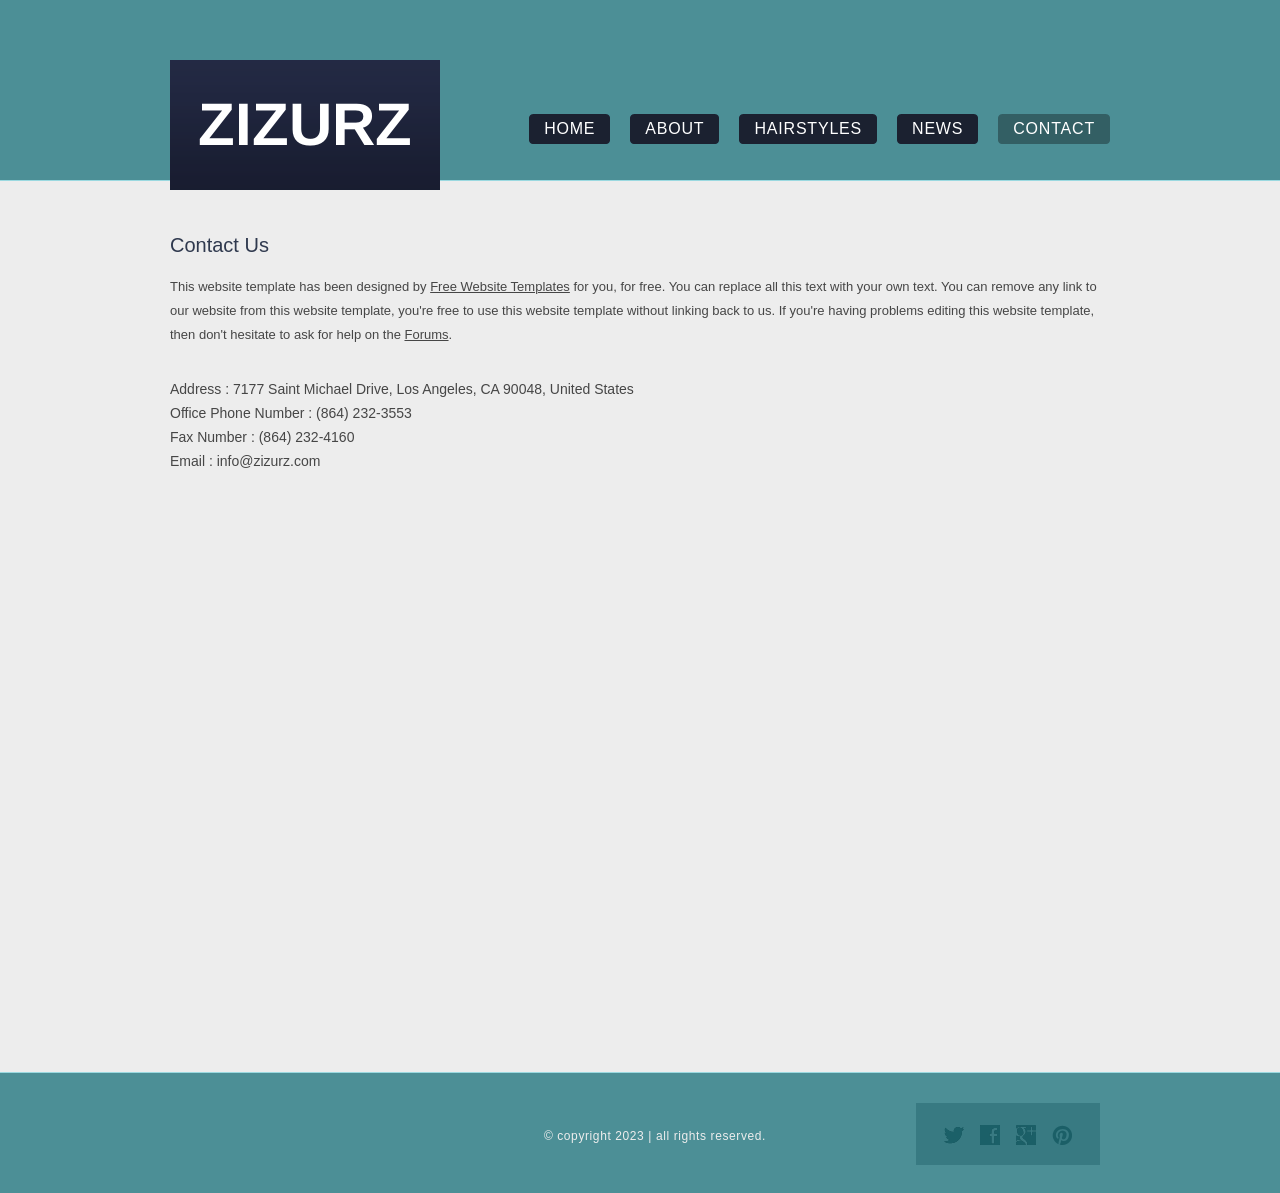
==== contact.html @ 3f7e8bad "msg" ====
<!DOCTYPE HTML>
<!-- Website Template by freewebsitetemplates.com -->
<html>
<head>
	<meta charset="UTF-8">
	<title>Contact - ZiZurz Website Template</title>
	<link rel="stylesheet" href="css/style.css" type="text/css">
</head>
<body>
	<div id="header">
		<div class="section">
			<div class="logo">
				<a href="index.html">zizurz</a>
			</div>
			<ul>
				<li>
					<a href="index.html">home</a>
				</li>
				<li>
					<a href="about.html">about</a>
				</li>
				<li>
					<a href="hairstyle.html">hairstyles</a>
				</li>
				<li>
					<a href="news.html">news</a>
				</li>
				<li class="selected">
					<a href="contact.html">contact</a>
				</li>
			</ul>
		</div>
	</div>
	<div id="body">
		<div class="article">
			<h3>contact us</h3>
			<p>
				This website template has been designed by <a href="http://www.freewebsitetemplates.com/">Free Website Templates</a> for you, for free. You can replace all this text with your own text. You can remove any link to our website from this website template, you're free to use this website template without linking back to us. If you're having problems editing this website template, then don't hesitate to ask for help on the <a href="http://www.freewebsitetemplates.com/forums/">Forums</a>.
			</p>
			<ul>
				<li>
					<span>Address :</span> 7177 Saint Michael Drive, Los Angeles, CA 90048, United States
				</li>
				<li>
					<span>Office Phone Number :</span> (864) 232-3553
				</li>
				<li>
					<span>Fax Number :</span> (864) 232-4160
				</li>
				<li>
					<span>Email :</span> <a href="http://www.freewebsitetemplates.com/misc/contact">info@zizurz.com</a>
				</li>
			</ul>
		</div>
	</div>
	<div id="footer">
		<div>
			<div class="connect">
				<a href="http://freewebsitetemplates.com/go/twitter/" id="twitter">twitter</a>
				<a href="http://freewebsitetemplates.com/go/facebook/" id="facebook">facebook</a>
				<a href="http://freewebsitetemplates.com/go/googleplus/" id="googleplus">googleplus</a>
				<a href="http://pinterest.com/fwtemplates/" id="pinterest">pinterest</a>
			</div>
			<p>
				&copy; copyright 2023 | all rights reserved.
			</p>
		</div>
	</div>
</body>
</html>
---- css/style.css ----
/*Website Template by freewebsitetemplates.com*/
@font-face {
	font-family: 'Arimo-Bold';
	src: url('../fonts/Arimo-Bold/Arimo-Bold.eot');
	src: url('../fonts/Arimo-Bold/Arimo-Bold.woff') format('woff'), url('../fonts/Arimo-Bold/Arimo-Bold.ttf') format('truetype'), url('../fonts/Arimo-Bold/Arimo-Bold.svg') format('svg');
}
@font-face {
	font-family: 'ChangaOne';
	src: url('../fonts/ChangaOne/ChangaOne-Regular.eot');
	src: url('../fonts/ChangaOne/ChangaOne-Regular.woff') format('woff'), url('../fonts/ChangaOne/ChangaOne-Regular.ttf') format('truetype'), url('../fonts/ChangaOne/ChangaOne-Regular.svg') format('svg');
}
@font-face {
	font-family: 'Comfortaa-Regular';
	src: url('../fonts/Comfortaa/Comfortaa-Regular.eot');
	src: url('../fonts/Comfortaa/Comfortaa-Regular.woff') format('woff'), url('../fonts/Comfortaa/Comfortaa-Regular.ttf') format('truetype'), url('../fonts/Comfortaa/Comfortaa-Regular.svg') format('svg');
}
body {
	background: #ededed url(../images/bg-header.gif) repeat-x top center;
	line-height: 1;
	font-size: 14px;
	font-family: Arial, Helvetica, sans-serif;
	margin: 0;
	padding: 0;
}
#header {
	margin: 0 auto;
	padding: 0;
	width: 960px;
}
#header .section {
	margin: 0;
	padding: 0;
	overflow: hidden;
}
#header .section .logo {
	float: left;
	margin: 0;
	padding: 60px 0 0 10px;
	width: 324px;
}
#header .section .logo a {
	background: url(../images/bg-logo.png) repeat-x top left;
	color: #fff;
	display: block;
	font-family: 'Arimo-Bold';
	font-size: 60px;
	font-weight: normal;
	height: 130px;
	line-height: 130px;
	margin: 0;
	padding: 0;
	text-align:center;
	text-decoration: none;
	text-transform: uppercase;
	width: 270px;
}
#header .section ul {
	display: inline-block;
	float: right;
	margin: 0;
	overflow: hidden;
	padding: 114px 0 0;
}
#header .section ul li {
	background: url(../images/bg-nav-right.gif) no-repeat top right;
	display: inline-block;
	float: left;
	list-style: none;
	margin: 0 10px;
	padding: 0;
}
#header .section ul li a {
	background: url(../images/bg-nav-left.gif) no-repeat top left;
	color: #fff;
	display: inline-block;
	font-size: 16px;
	height: 30px;
	letter-spacing: 0.05em;
	line-height: 30px;
	margin: 0;
	padding: 0 15px;
	text-align: center;
	text-decoration: none;
	text-transform: uppercase;
}
#header .section ul li a:hover {
	color: #ccc;
}
#header .section ul li.selected {
	background: url(../images/bg-nav-right-selected.gif) no-repeat top right;
}
#header .section ul li.selected a {
	background: url(../images/bg-nav-left-selected.gif) no-repeat top left;
}
#header .article {
	background: #fff;
	border: 2px solid #5fb3bd;
	border-radius: 4px;
	margin: 50px auto 28px;
	overflow: hidden;
	padding: 0;
	width: 936px;
}
#header .article img {
	display: block;
	float: left;
	margin: 0 50px 0 0;
	padding: 0;
}
#header .article h1 {
	color: #1b2130;
	font-family: 'ChangaOne';
	font-size: 40px;
	font-weight: normal;
	margin: 0;
	line-height: 50px;
	padding: 110px 30px 30px;
}
#body {
	margin: 0 auto;
	min-height: 812px;
	padding: 20px 0 50px;
	width: 960px;
}
#body > ul {
	margin: 0;
	overflow: hidden;
	padding: 0;
}
#body > ul li {
	float: left;
	list-style: none;
	margin: 0 10px;
	padding: 0;
	width: 220px;
}
#body > ul li > a {
	background: url(../images/frame.png) no-repeat center top;
	display: block;
	margin: 0;
	padding: 5px 5px 29px;
}
#body > ul li > a:hover {
	opacity: 0.9;
}
#body > ul li > a img {
	border: 0;
	display: block;
	margin: 0;
	padding: 0;
}
#body > ul li b {
	color: #000;
	display: block;
	font-size: 18px;
	font-weight: normal;
	margin: 0;
	padding: 10px 0 5px;
	text-transform: capitalize;
}
#body > ul li p {
	color: #464646;
	font-size: 12px;
	line-height: 24px;
	margin: 0;
	padding: 0;
}
#body > ul li p a {
	color: #464646;
	text-decoration: underline;
}
#body > ul li p a:hover {
	color: #252525;
}
#body > div {
	margin: 0;
	overflow: hidden;
	padding: 50px 0 0;
}
#body > .more {
	color: #464646;
	display: block;
	font-size: 13px;
	margin: 0 auto;
	padding: 0;
	text-align: center;
	text-decoration: underline;
	text-transform: capitalize;
	width: 80px;
}
#body > .more:hover {
	color: #4a8b92;
}
#body h2 {
	background: url(../images/bg-featured.png) repeat-x;
	color: #fff;
	font-family: 'Comfortaa-Regular';
	font-size: 20px;
	font-weight: normal;
	height: 47px;
	letter-spacing: 0.1em;
	left: 15px;
	line-height: 47px;
	margin: 0;
	padding: 0 25px;
	position: absolute;
	text-transform: capitalize;
	top: -14px;
}
#body h3 {
	color: #2f394e;
	margin: 0;
	padding: 0;
	font-size: 20px;
	font-weight: normal;
	margin: 0;
	padding: 25px 10px 40px;
	text-transform: capitalize;
}
#body > b {
	color: #2f394e;
	display: inline-block;
	font-size: 18px;
	font-weight: normal;
	margin: 0;
	padding: 0 10px;
	text-transform: capitalize;
}
#body > p {
	color: #464646;
	font-size: 13px;
	line-height: 24px;
	margin: 0;
	padding: 30px 10px;
}
#body > p a {
	color: #464646;
	text-decoration: underline;
}
#body > p a:hover {
	color: #252525;
}
#body div div {
	float: left;
	margin: 0 10px;
	padding: 0;
}
#body div .featured {
	background: #fff;
	border: 5px solid #5fb3bd;
	border-radius: 4px;
	min-height: 450px;
	padding: 45px 15px 15px;
	position: relative;
	width: 420px;
}
#body div .featured h2 {
	text-align: center;
}
#body div .featured h3 {
	color: #354057;
	font-size: 20px;
	font-weight: normal;
	margin: 0;
	padding: 10px 0 0;
	text-transform: none;
}
#body div .featured img {
	display: block;
	float: left;
	margin: 10px 30px 25px 0;
	padding: 0;
}
#body div .featured p {
	clear: both;
	color: #464646;
	font-size: 12px;
	line-height: 24px;
	margin: 0 0 24px;
	padding: 0;
}
#body div .featured p a {
	color: #464646;
}
#body div .featured p a:hover {
	color: #252525;
}
#body div .section {
	width: 460px;
}
#body div .section div {
	background: #519194;
	border: 5px solid #5fb3bd;
	border-radius: 4px;
	float: none;
	margin: 0;
	padding: 0 15px;
	position: relative;
}
#body div .section .article {
	height: 183px;
	margin-bottom: 25px;
	padding: 55px 15px 20px;
	text-align: right;
}
#body div .section .article h2 {
	text-align: left;
}
#body div .section .article h2 a {
	background: url(../images/icons.png) no-repeat 0 10px;
	display: inline-block;
	height: 40px;
	margin: 0;
	padding: 0;
	text-indent: -99999px;
	width: 31px;
}
#body div .section .article p {
	color: #f5f5f5;
	font-size: 12px;
	line-height: 24px;
	margin: 0;
	padding: 20px 0px;
	text-align: left;
}
#body div .section .article p a {
	color: #f5f5f5;
	text-decoration: underline;
}
#body div .section .article p a:hover {
	color: #97d0d3;
}
#body div .section .article > a {
	color: #f5f5f5;
	font-size: 18px;
	text-decoration: none;
}
#body div .section .article > a:hover {
	color: #97d0d3;
}
#body div .section .newsletter {
	height: 168px;
	padding: 30px 15px 19px 214px;
	position: relative;
}
#body div .section .newsletter img {
	display: block;
	left: 0;
	margin: 0;
	padding: 0;
	position: absolute;
	top: -13px;
	z-index: 5;
}
#body div .section .newsletter p {
	color: #f5f5f5;
	font-size: 16px;
	font-weight: bold;
	letter-spacing: 0.03em;
	line-height: 30px;
	margin: 0;
	padding: 0;
}
#body div .section .newsletter p span {
	display: block;
}
#body div .section .newsletter form {
	margin: 0;
	overflow: hidden;
	padding: 0;
}
#body div .section .newsletter form span {
	color: #f5f5f5;
	clear: both;
	display: block;
	font-size: 14px;
	letter-spacing: 0.01em;
	line-height: 30px;
	margin: 0;
	padding: 0 0 4px;
	text-transform: capitalize;
	text-shadow: 0 -1px 0 #285f62;
}
#body div .section .newsletter form input {
	background: url(../images/interface.png) no-repeat;
	border: 0;
	display: block;
	float: left;
	height: 30px;
	margin: 0;
	padding: 0;
}
#body div .section .newsletter form #email {
	background-position: -399px -72px;
	color: #68a7aa;
	font-family: Arial, Helvetica, sans-serif;
	font-size: 12px;
	font-style: italic;
	line-height: 30px;
	padding: 0 5px;
	text-align: center;
	width: 130px;
}
#body div .section .newsletter form #send {
	background-position: -399px -110px;
	text-indent: -99999px;
	width: 80px;
}
#body > .article {
	margin: 0;
	padding: 0;
}
#body > .article b {
	color: #2f394e;
	display: inline-block;
	font-weight: normal;
	margin: 0;
	padding: 0 10px 15px;
	text-transform: capitalize;
}
#body > .article p {
	color: #464646;
	font-size: 13px;
	line-height: 24px;
	margin: 0;
	padding: 0 10px;
}
#body > .article p a {
	color: #464646;
	text-decoration: underline;
}
#body > .article p a:hover {
	color: #252525;
}
#body > .article ul {
	margin: 0;
	padding: 30px 0 30px 10px;
}
#body > .article ul li {
	color: #464646;
	line-height: 24px;
	list-style: none;
	margin: 0;
	padding: 0;
}
#body > .article ul li a {
	color: #464646;
	text-decoration: none;
}
#body > .article ul li a:hover {
	color: #252525;
}
#body > .article h3 {
	padding-bottom: 20px;
}
#body .blog {
	padding: 0;
}
#body .content {
	float: left;
	margin: 0 35px 0 10px;
	padding: 0;
	width: 585px;
}
#body .content h3 {
	padding-bottom: 25px;
	padding-left: 0;
}
#body .content p {
	color: #464646;
	font-size: 13px;
	line-height: 24px;
	margin: 0;
	padding: 0 0 24px;
}
#body .content p a {
	color: #464646;
	text-decoration: underline;
}
#body .content p a:hover {
	color: #252525;
}
#body .sidebar {
	background: url(../images/bg-sidebar.jpg) repeat-y top left;
	float: right;
	margin: 0 10px 82px 0;
	padding: 0;
	width: 320px;
}
#body .sidebar h3 {
	background: url(../images/bg-sidebar-heading.jpg) no-repeat 0 0;
	color: #2f394e;
	font-family: 'Comfortaa-Regular';
	font-size: 20px;
	font-weight: normal;
	letter-spacing: 0.1em;
	margin: 0;
	padding: 25px 10px;
	text-align: center;
	text-transform: capitalize;
}
#body .sidebar ul {
	background: url(../images/bg-sidebar-footer.jpg) no-repeat bottom left;
	margin: 0;
	padding: 0 20px 50px;
}
#body .sidebar ul li {
	list-style: none;
	margin: 0;
	padding: 0 0 24px;
}
#body .sidebar ul li span {
	color: #2f394e;
	display: block;
	font-size: 16px;
	font-weight: bold;
	letter-spacing: 0.01em;
	line-height: 24px;
	margin: 0;
	padding: 0;
}
#body .sidebar ul li span a {
	color: #2f394e;
	text-decoration: none;
}
#body .sidebar ul li span a:hover {
	color: #4c8f97;
}
#body .sidebar ul li p {
	color: #000;
	font-size: 13px;
	line-height: 24px;
	margin: 0;
	padding: 0;
}
#body .sidebar ul li p a {
	color: #000;
	text-decoration: underline;
}
#body .sidebar ul li p a:hover {
	color: #4c8f97;
}
#footer {
	background: #4c8f96;
	border-top: 1px solid #9bd9e0;
	margin: 0;
	padding: 0;
}
#footer > div {
	margin: 0 auto;
	padding: 30px 0 28px;
	overflow: hidden;
	text-align: center;
	width: 960px;
}
#footer div p {
	color: #ededed;
	display: inline-block;
	float: right;
	font-size: 12px;
	letter-spacing: 0.05em;
	margin: 0;
	padding: 27px 0 0;
	text-align: center;
}
#footer div .connect {
	background: #387a82;
	float: right;
	height: 18px;
	margin: 0 20px 0 150px;
	padding: 22px 20px;
	overflow: hidden;
	width: 144px;
}
#footer div .connect span {
	color: #ededed;
	display: inline-block;
	float: left;
	font-size: 12px;
	height: 19px;
	line-height: 21px;
	margin: 0;
	padding: 0 0 0 39px;
}
#footer div .connect a {
	background: url(../images/icons.png) no-repeat;
	display: block;
	float: left;
	height: 20px;
	margin: 0 8px;
	padding: 0;
	text-indent: -99999px;
	width: 20px;
}
#footer div .connect #twitter {
	background-position: 0 -32px;
}
#footer div .connect #twitter:hover {
	background-position: -25px -32px;
}
#footer div .connect #facebook {
	background-position: 0 -57px;
}
#footer div .connect #facebook:hover {
	background-position: -25px -57px;
}
#footer div .connect #googleplus {
	background-position: 0 -82px;
}
#footer div .connect #googleplus:hover {
	background-position: -25px -82px;
}
#footer div .connect #pinterest {
	background-position: 0 -107px;
}
#footer div .connect #pinterest:hover {
	background-position: -25px -107px;
}
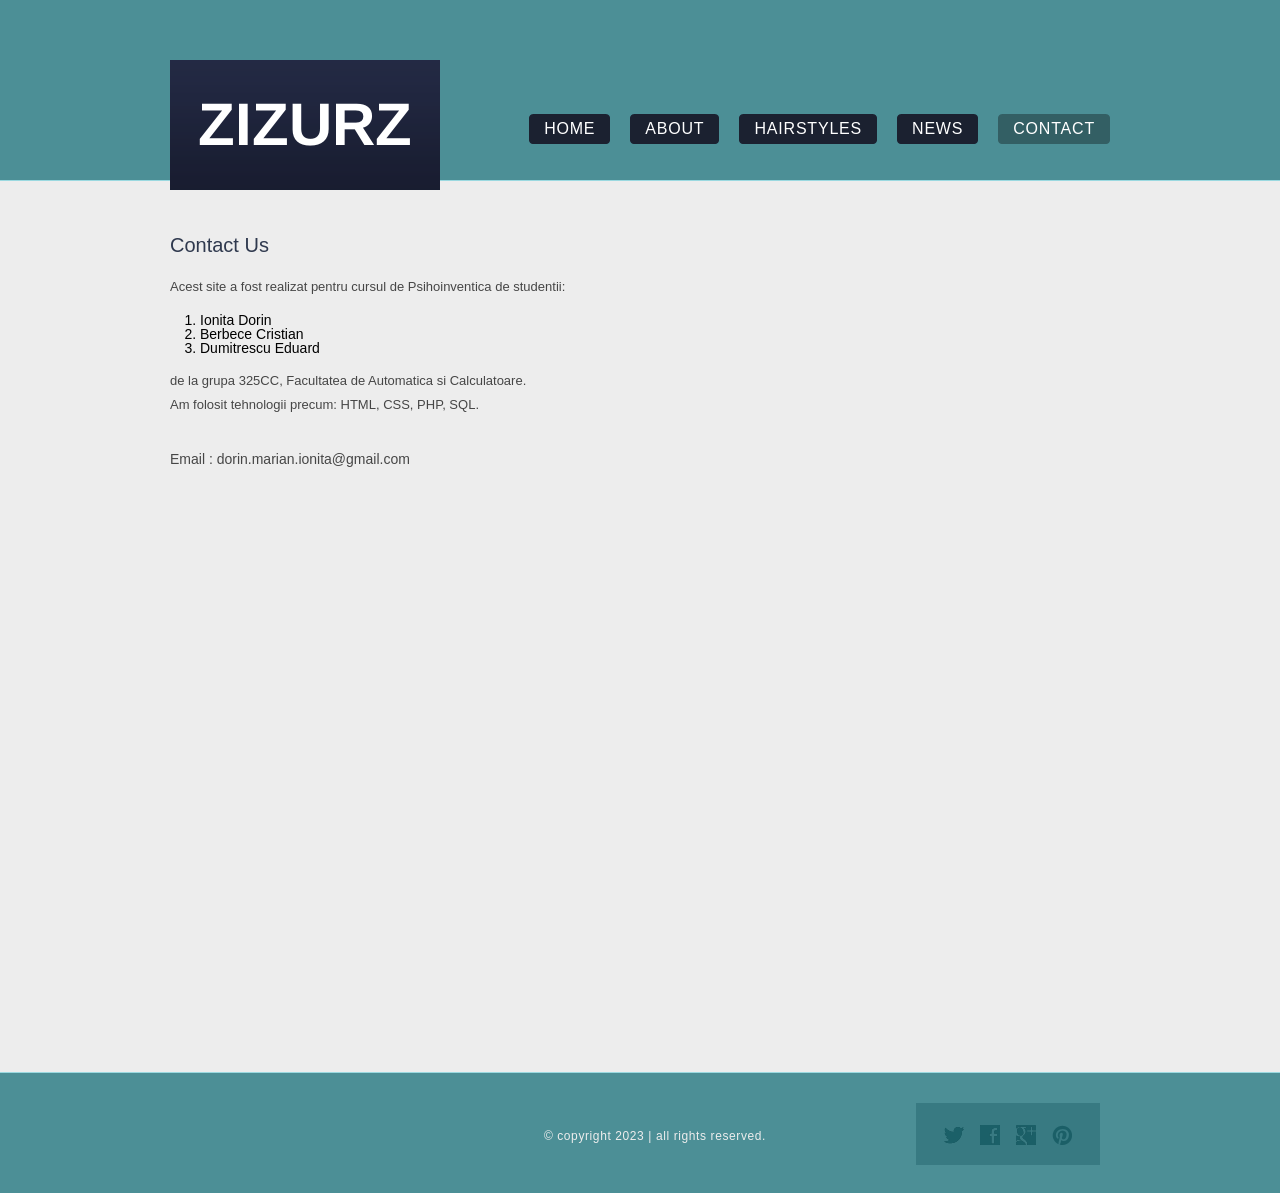
==== commit aab348bc: "added_contact_details" ====
--- a/contact.html
+++ b/contact.html
@@ -35,20 +35,21 @@
 		<div class="article">
 			<h3>contact us</h3>
 			<p>
-				This website template has been designed by <a href="http://www.freewebsitetemplates.com/">Free Website Templates</a> for you, for free. You can replace all this text with your own text. You can remove any link to our website from this website template, you're free to use this website template without linking back to us. If you're having problems editing this website template, then don't hesitate to ask for help on the <a href="http://www.freewebsitetemplates.com/forums/">Forums</a>.
+				Acest site a fost realizat pentru cursul de Psihoinventica de studentii:
+				<ol>
+					<li>Ionita Dorin</li>
+					<li>Berbece Cristian</li>
+					<li>Dumitrescu Eduard</li>
+				</ol>
+			</p>
+			<p>
+				de la grupa 325CC, Facultatea de Automatica si Calculatoare.<br>
+				Am folosit tehnologii precum: HTML, CSS, PHP, SQL.
 			</p>
 			<ul>
 				<li>
-					<span>Address :</span> 7177 Saint Michael Drive, Los Angeles, CA 90048, United States
-				</li>
-				<li>
-					<span>Office Phone Number :</span> (864) 232-3553
-				</li>
-				<li>
-					<span>Fax Number :</span> (864) 232-4160
-				</li>
-				<li>
-					<span>Email :</span> <a href="http://www.freewebsitetemplates.com/misc/contact">info@zizurz.com</a>
+					<span>Email :</span> dorin.marian.ionita@gmail.com <br>
+										<!-- TO DO: mail C.Berbece, mail Edi -->
 				</li>
 			</ul>
 		</div>
